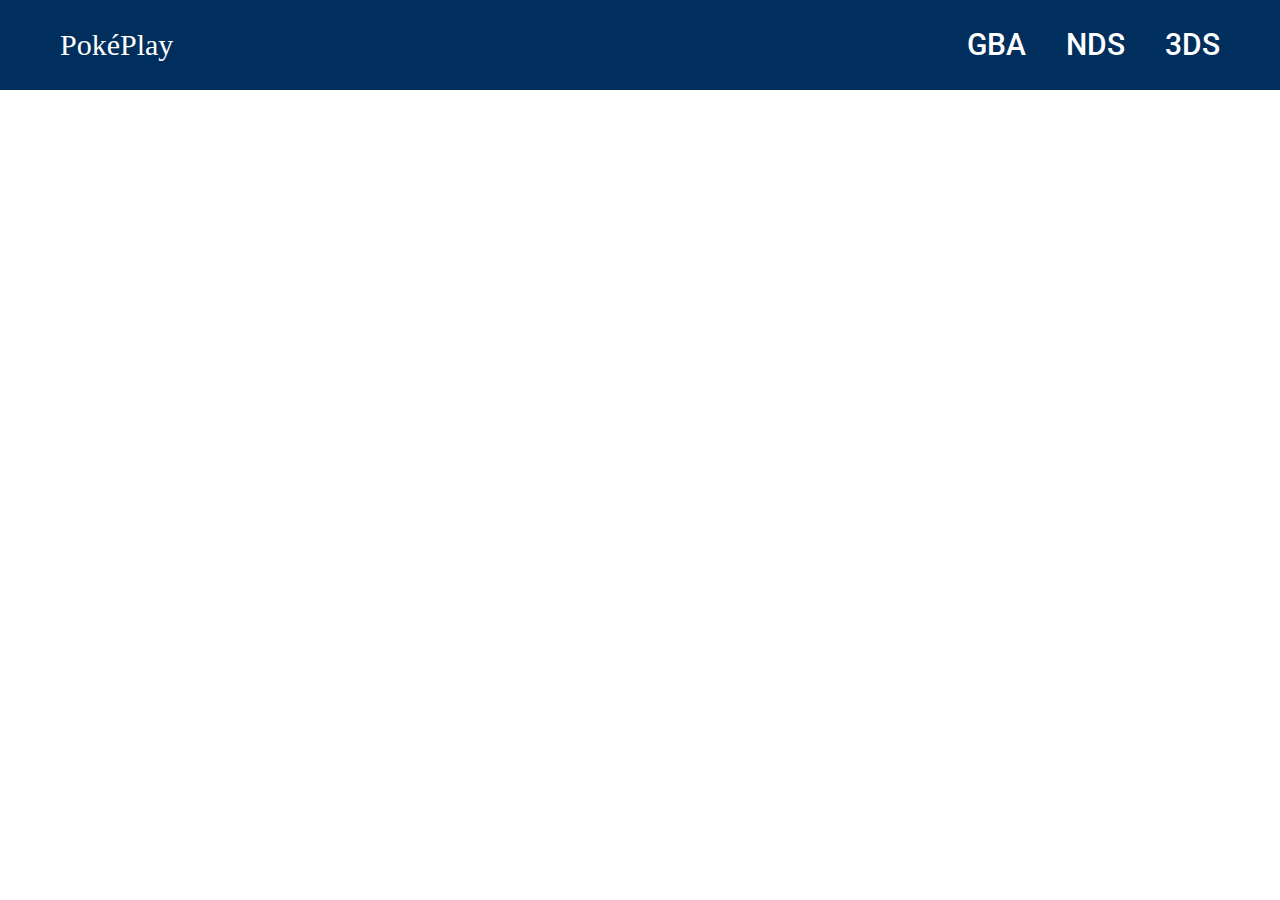
==== pages/3ds.html @ d28c5429 "inicio do main" ====
<!DOCTYPE html>
<html lang="pt-br">

<head>
  <link rel="shortcut icon" href="favicon.png" type="image/x-icon">
  <meta charset="UTF-8">
  <meta name="viewport" content="width=device-width, initial-scale=1.0">
  <link rel="stylesheet" href="https://cdnjs.cloudflare.com/ajax/libs/font-awesome/6.6.0/css/all.min.css" integrity="sha512-Kc323vGBEqzTmouAECnVceyQqyqdsSiqLQISBL29aUW4U/M7pSPA/gEUZQqv1cwx4OnYxTxve5UMg5GT6L4JJg==" crossorigin="anonymous" referrerpolicy="no-referrer" />
  <link rel="preconnect" href="https://fonts.googleapis.com">
  <link rel="preconnect" href="https://fonts.gstatic.com" crossorigin>
  <link href="https://fonts.googleapis.com/css2?family=Montserrat:ital,wght@0,100..900;1,100..900&family=Open+Sans:ital,wght@0,300..800;1,300..800&family=Poppins:wght@400;500;600;700&family=Roboto:wght@400;500;700&display=swap" rel="stylesheet">
  <link rel="stylesheet" href="../css/sytle.css">
  <title>PokéPlay | 3DS</title>
</head>

<body>
  <header class="bg-header text-primary">
    <div class="header container">
      <div class="logo">
        <a href=" ../index.html">PokéPlay</a>
      </div>
      <nav aria-label="primaria" class="nav-header">
        <ul class="nav-header1 links">
          <li>
            <h3><a href="../pages/gba.html">GBA</a></h3>
          </li>
          <li>
            <h3><a href="../pages/nds.html">NDS</a></h3>
          </li>
          <li>
            <h3><a href="../pages/3ds.html">3DS</a></h3>
          </li>
        </ul>
        <div class="toggle_btn" id="toggle_btn">
          <i class="fa-solid fa-bars"></i>
        </div>
      </nav>
      <nav class="dropdown_header">
        <ul class="nav-header2">
          <li>
            <h3><a href="../pages/gba.html">GBA</a></h3>
          </li>
          <li>
            <h3><a href="../pages/nds.html">NDS</a></h3>
          </li>
          <li>
            <h3><a href="../pages/3ds.html">3DS</a></h3>
          </li>
        </ul>
      </nav>
    </div>
  </header>

  <script src=" script.js"></script>
</body>


</html>
---- css/sytle.css ----
/* GLOBAL */
@import "./global/reset.css";
@import "./global/header.css";
@import "./global/footer.css";
/* UTILIDADES */
@import "./utilidades/componentes.css";
@import "./utilidades/cores.css";
@import "./utilidades/tipografia.css";
/* HOME */
@import "./home/main.css";
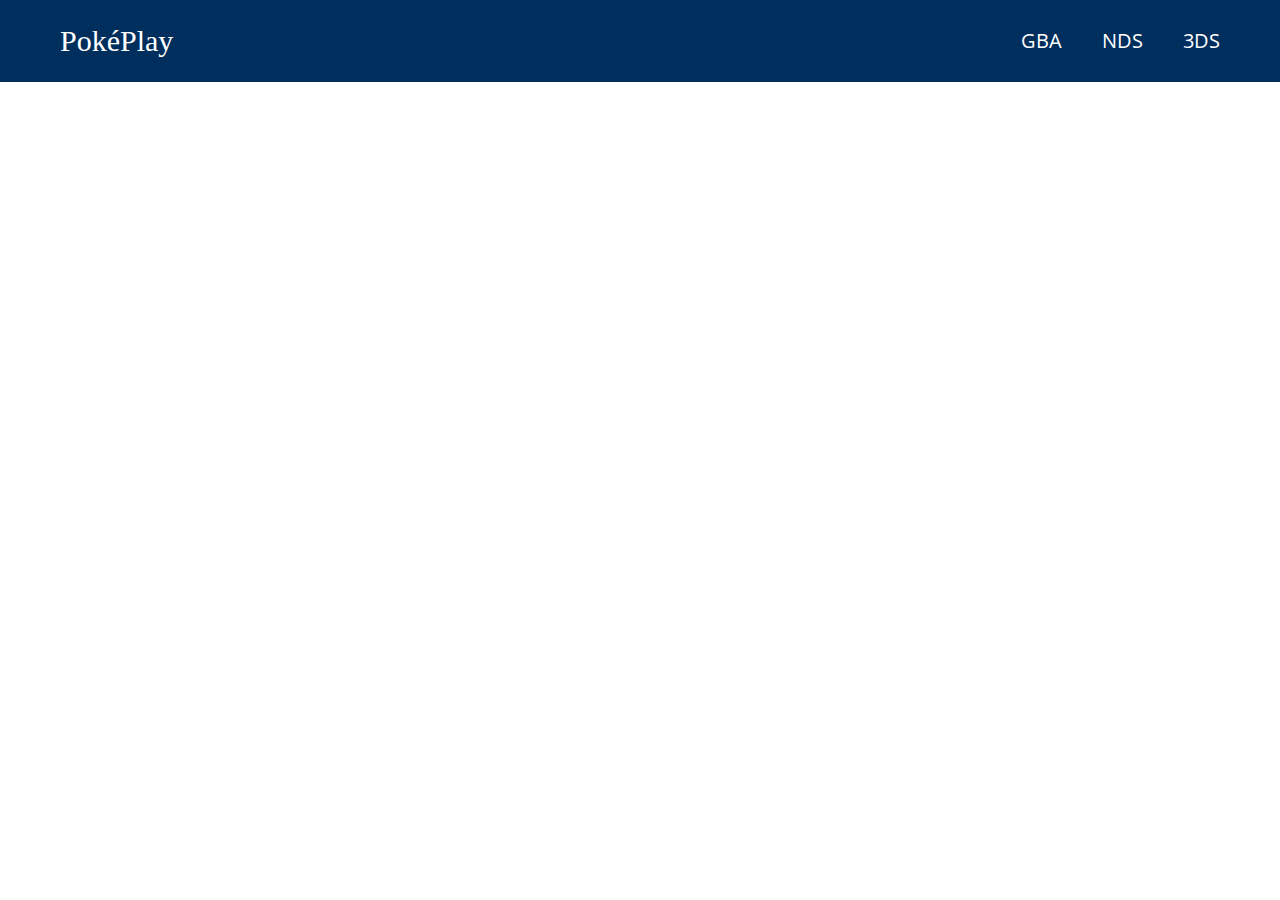
==== commit 5d96b939: "main pagina home" ====
--- a/pages/3ds.html
+++ b/pages/3ds.html
@@ -22,13 +22,13 @@
       <nav aria-label="primaria" class="nav-header">
         <ul class="nav-header1 links">
           <li>
-            <h3><a href="../pages/gba.html">GBA</a></h3>
+            <a href="../pages/gba.html" class="link">GBA</a>
           </li>
           <li>
-            <h3><a href="../pages/nds.html">NDS</a></h3>
+            <a href="../pages/nds.html" class="link">NDS</a>
           </li>
           <li>
-            <h3><a href="../pages/3ds.html">3DS</a></h3>
+            <a href="../pages/3ds.html" class="link">3DS</a>
           </li>
         </ul>
         <div class="toggle_btn" id="toggle_btn">
@@ -51,7 +51,7 @@
     </div>
   </header>
 
-  <script src=" script.js"></script>
+  <script src="../script.js"></script>
 </body>
 
 
